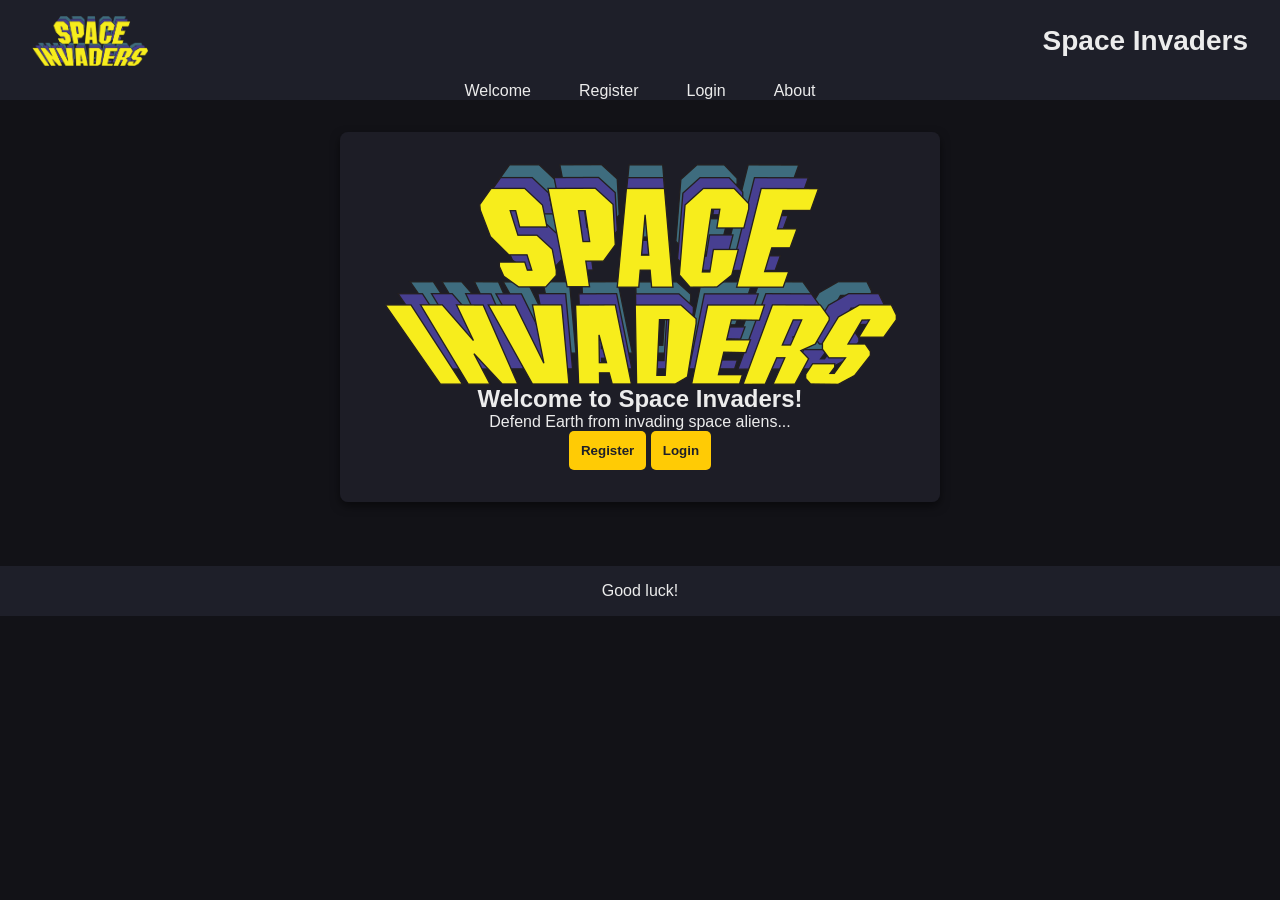
==== index.html @ 1264e8de "version 1.0" ====
<!DOCTYPE html>
<html lang="he">
<head>
  <meta charset="UTF-8">
  <meta name="viewport" content="width=device-width, initial-scale=1">
  <title>Space Invaders Game</title>
  <link rel="stylesheet" href="styles.css">
  <script src="main.js" defer></script>
  <script src="game.js" defer></script>
</head>
<body>
  <header>
    <div class="header-content">
      <img src="si_logo.png" alt="Space Invaders Logo" class="header-logo">
      <h1>Space Invaders</h1>
    </div>
  </header>

  <audio id="playerHitSound" src="player_hit.wav"></audio>
  <audio id="targetHitSound" src="target_hit.wav"></audio>
  <audio id="cannonFireSound" src="cannon_fire.wav"></audio>
  <audio id="bgMusic" preload="auto" loop>
    <source src="spaceinvaders1.mpeg" type="audio/mpeg">
    Your browser does not support the audio element.
  </audio>
  <nav>
    <ul>
      <li id="navWelcome"><a href="#" data-target="welcome">Welcome</a></li>
      <li id="navRegister"><a href="#" data-target="register">Register</a></li>
      <li id="navLogin"><a href="#" data-target="login">Login</a></li>
      <li id="configNav" style="display:none"><a href="#" data-target="config">Config</a></li>
      <li id="navLogout" style="display:none"><a href="#" id="logoutBtn">Logout</a></li>
      <li id="navAbout"><a href="#" data-target="about">About</a></li>
    </ul>
  </nav>

  <main>
    <section id="welcome" class="screen active">
      <img src="si_logo.png" alt="Space Invaders Logo" class="welcome-logo">
      <h2>Welcome to Space Invaders!</h2>
      <p>Defend Earth from invading space aliens...</p>
      <div class="welcome-buttons">
        <button id="btnToRegister">Register</button>
        <button id="btnToLogin">Login</button>
      </div>
    </section>

    <section id="register" class="screen">
      <h2>Register</h2>
      <form id="registerForm">
        <input type="text" id="regUsername" placeholder="Username" required>
        <input type="password" id="regPassword" placeholder="Password" required>
        <input type="password" id="regConfirm"  placeholder="Confirm Password" required>
        <input type="text"     id="firstName"   placeholder="First Name" required>
        <input type="text"     id="lastName"    placeholder="Last Name" required>
        <input type="email"    id="email"       placeholder="Email" required>
        <input type="date"     id="birthdate"   required>
        <button type="submit">Submit</button>
      </form>
      <div id="registerError" class="error"></div>
    </section>

    <section id="login" class="screen">
      <h2>Login</h2>
      <form id="loginForm">
        <input type="text"     id="loginUsername" placeholder="Username" required>
        <input type="password" id="loginPassword" placeholder="Password" required>
        <button type="submit">Login</button>
      </form>
      <div id="loginError" class="error"></div>
    </section>

    <section id="about" class="screen">
      <h2>About Space Invaders</h2>
      <p>Battle against relentless waves of cosmic aliens in this arcade-style shooter! <br>Features include:</p>
      <ul>
        <li>Dynamic enemy patterns</li>
        <li>Upgradable weapons</li>
        <li>Score tracking</li>
        <li>Progressive difficulty</li>
      </ul>
      <p>Developed for BGU Web Development Course using modern web technologies:</p>
      <p>HTML5 + CSS + JavaScript + Canvas</p>
    </section>

    <section id="config" class="screen">
      <h2>Configuration</h2>
      <form id="configForm">
        <label>Select Fire Key:
          <select id="fireKey">
            <option value=" ">Space</option>
            <option value="A">A</option>
            <option value="S">S</option>
            <option value="D">D</option>
            <option value="F">F</option>
          </select>
        </label>
        <label>Game Time (minutes):
          <input type="number" id="gameTime" value="2" min="2">
        </label>
        <label>Ship Color:
          <input type="color" id="shipColor" value="#00ff00">
        </label>
        <button type="submit">Start Game</button>
      </form>
      <div class="music-controls">
        <button id="musicToggle">Toggle Music</button>
        <input type="range" id="musicVolume" min="0" max="1" step="0.1" value="0.3">
      </div>
    </section>

    <section id="game" class="screen">
      <canvas id="gameCanvas" width="800" height="600"></canvas>
      <div id="hud">
        <span id="score">Score: 0</span>
        <span id="lives">Lives: 3</span>
        <span id="timer">Time: 120</span>
        <button id="newGameButton">New Game</button>
      </div>
      <div id="highscores" class="hidden"></div>
    </section>
  </main>

  <footer>
    <p>Good luck!</p>
  </footer>
</body>
</html>
---- styles.css ----
:root {
  --primary:   #1e1f29;
  --secondary: #ffcb05;
  --accent:    #4fc3f7;
  --bg:        #121217;
  --text:      #ececec;
}

/* Reset & Base */
*,
*::before,
*::after {
  box-sizing: border-box;
  margin: 0;
  padding: 0;
}
html, body {
  height: 100%;
  background: var(--bg);
  color: var(--text);
  font-family: 'Roboto', sans-serif;
}

/* Header */
header {
  background: var(--primary);
  padding: 1rem 2rem;
}

.header-content {
  display: flex;
  justify-content: space-between;
  align-items: center;
  direction: ltr; /* <-- VERY IMPORTANT */
}

header h1 {
  font-size: 1.75rem;
  margin: 0;
}

header img.header-logo {
  height: 50px; /* or your preferred size */
  width: auto;
}

/* Nav */
nav { background: var(--primary); }
nav ul {
  display: flex;
  justify-content: center;
  list-style: none;
}
nav li + li { margin-left: 1rem; }
nav a {
  color: var(--text);
  text-decoration: none;
  padding: 0.5rem 1rem;
  transition: background 0.2s;
}
nav a:hover { background: var(--accent); border-radius: 4px; }

/* Screens */
main {
  padding: 2rem;
  display: flex;
  justify-content: center;
  align-items: center;
}
.screen {
  display: none;
  flex-direction: column;
  align-items: center;
  background: rgba(30,31,41,0.9);
  padding: 2rem;
  border-radius: 8px;
  max-width: 600px;
  width: 100%;
  box-shadow: 0 4px 10px rgba(0,0,0,0.5);
}
.screen.active { display: flex; }

/* Forms */
form {
  display: flex;
  flex-direction: column;
  gap: 1rem;
  width: 100%;
}
form input, form select {
  padding: 0.5rem;
  border: 1px solid #333;
  border-radius: 5px;
  background: #1e1f29;
  color: var(--text);
  font-size: 1rem;
}
.error { color: #f44336; font-size: 0.9rem; }

/* Buttons */
button, input[type="submit"] {
  background: var(--secondary);
  color: var(--primary);
  padding: 0.75rem;
  border: none;
  border-radius: 5px;
  font-weight: bold;
  cursor: pointer;
  transition: background 0.2s;
}
button:hover { background: #ffd700; }

/* Canvas & HUD */
#gameCanvas {
  border: 2px solid var(--secondary);
  background: black;
  margin-bottom: 1rem;
}
#hud {
  display: flex;
  justify-content: space-around;
  align-items: center;
  width: 100%;
  margin-bottom: 1rem;
}

/* Highscores Overlay */
.hidden {
  display: none !important;
}
#highscores {
  position: fixed;
  top: 0; left: 0; right: 0; bottom: 0;
  background: rgba(0,0,0,0.6);
  display: flex;
  align-items: center;
  justify-content: center;
  z-index: 1000;
}
.hs-modal {
  background: #222;
  color: var(--text);
  padding: 1.5rem;
  border: 2px solid var(--accent);
  border-radius: 8px;
  width: 300px;
  position: relative;
  text-align: center;
}
.hs-modal h3 { margin-top: 0; }
.hs-modal ol {
  text-align: left;
  margin: 1rem 0;
  padding-left: 1.2rem;
}
.hs-modal button {
  margin: 0.5rem 0.25rem;
}
.hs-modal #closeHS {
  position: absolute;
  top: 0.5rem;
  right: 0.5rem;
  background: transparent;
  color: var(--text);
  font-size: 1.2rem;
  border: none;
  cursor: pointer;
}

/* Footer */
footer {
  background: var(--primary);
  text-align: center;
  padding: 1rem;
  margin-top: 2rem;
}

#musicToggle.disabled {
  opacity: 0.6;
  background-color: #555;
}

#musicToggle.disabled:hover {
  background-color: #555;
}
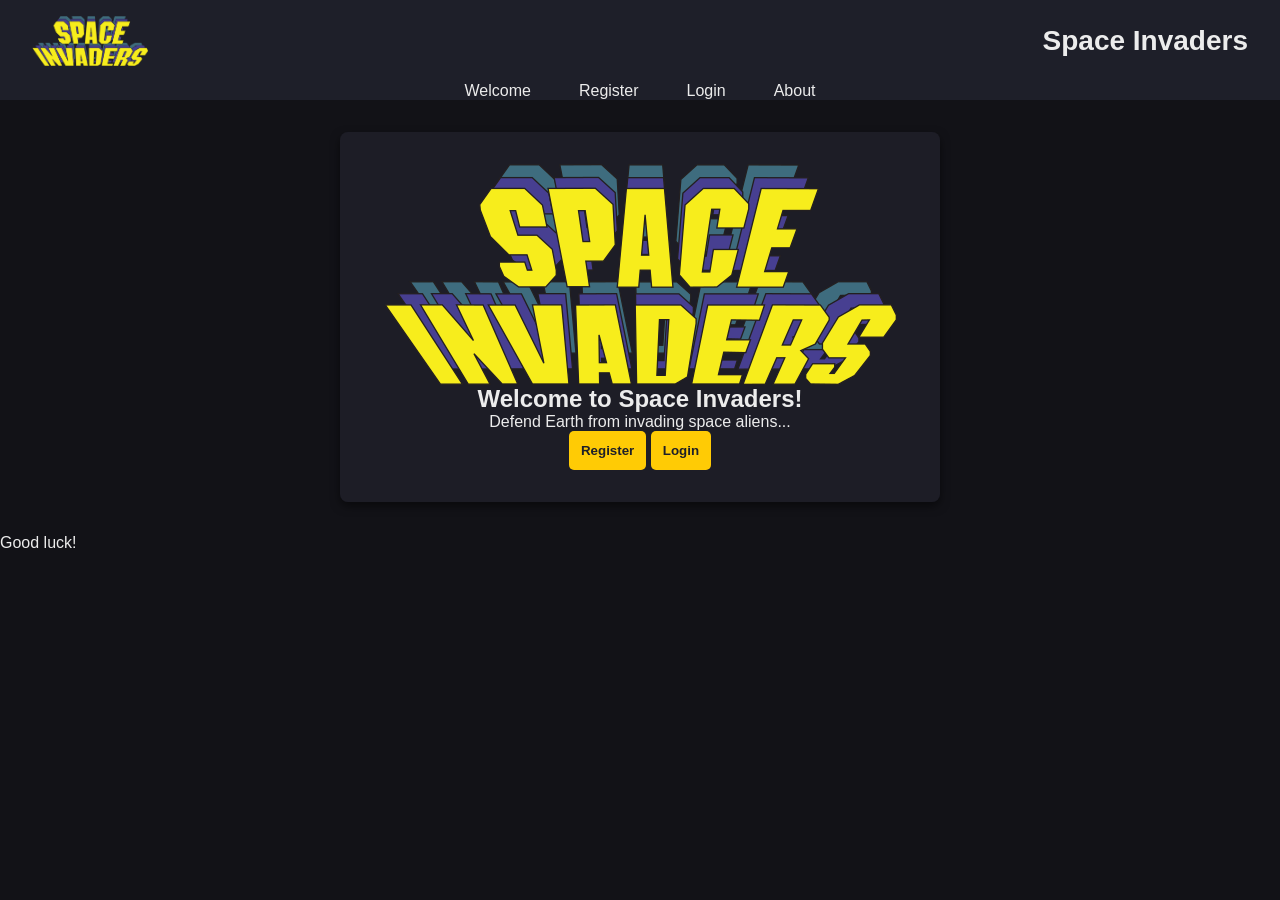
==== commit eca97ef8: "Co-authored-by: Shachaf Har Tsvi <hartsvis@post.bgu.ac.il>" ====
--- a/index.html
+++ b/index.html
@@ -1,28 +1,33 @@
 <!DOCTYPE html>
 <html lang="he">
 <head>
-  <meta charset="UTF-8">
-  <meta name="viewport" content="width=device-width, initial-scale=1">
+  <meta charset="UTF-8" />
+  <meta name="viewport" content="width=device-width, initial-scale=1" />
   <title>Space Invaders Game</title>
-  <link rel="stylesheet" href="styles.css">
+
+  <link rel="stylesheet" href="styles.css" />
   <script src="main.js" defer></script>
   <script src="game.js" defer></script>
 </head>
+
 <body>
+  <!-- ===== Header ===== -->
   <header>
     <div class="header-content">
-      <img src="si_logo.png" alt="Space Invaders Logo" class="header-logo">
+      <img src="si_logo.png" alt="Space Invaders Logo" class="header-logo" />
       <h1>Space Invaders</h1>
     </div>
   </header>
 
-  <audio id="playerHitSound" src="player_hit.wav"></audio>
-  <audio id="targetHitSound" src="target_hit.wav"></audio>
+  <!-- ===== Audio ===== -->
+  <audio id="playerHitSound"  src="player_hit.wav"></audio>
+  <audio id="targetHitSound"  src="target_hit.wav"></audio>
   <audio id="cannonFireSound" src="cannon_fire.wav"></audio>
   <audio id="bgMusic" preload="auto" loop>
-    <source src="spaceinvaders1.mpeg" type="audio/mpeg">
-    Your browser does not support the audio element.
+    <source src="spaceinvaders1.mpeg" type="audio/mpeg" />
   </audio>
+
+  <!-- ===== Nav ===== -->
   <nav>
     <ul>
       <li id="navWelcome"><a href="#" data-target="welcome">Welcome</a></li>
@@ -30,13 +35,15 @@
       <li id="navLogin"><a href="#" data-target="login">Login</a></li>
       <li id="configNav" style="display:none"><a href="#" data-target="config">Config</a></li>
       <li id="navLogout" style="display:none"><a href="#" id="logoutBtn">Logout</a></li>
-      <li id="navAbout"><a href="#" data-target="about">About</a></li>
+      <li id="navAbout"><a href="#" id="openAbout">About</a></li>
     </ul>
   </nav>
 
+  <!-- ===== Main screens ===== -->
   <main>
+    <!-- Welcome -->
     <section id="welcome" class="screen active">
-      <img src="si_logo.png" alt="Space Invaders Logo" class="welcome-logo">
+      <img src="si_logo.png" class="welcome-logo" />
       <h2>Welcome to Space Invaders!</h2>
       <p>Defend Earth from invading space aliens...</p>
       <div class="welcome-buttons">
@@ -45,70 +52,56 @@
       </div>
     </section>
 
+    <!-- Register -->
     <section id="register" class="screen">
       <h2>Register</h2>
       <form id="registerForm">
-        <input type="text" id="regUsername" placeholder="Username" required>
-        <input type="password" id="regPassword" placeholder="Password" required>
-        <input type="password" id="regConfirm"  placeholder="Confirm Password" required>
-        <input type="text"     id="firstName"   placeholder="First Name" required>
-        <input type="text"     id="lastName"    placeholder="Last Name" required>
-        <input type="email"    id="email"       placeholder="Email" required>
-        <input type="date"     id="birthdate"   required>
+        <input id="regUsername" placeholder="Username" required />
+        <input type="password" id="regPassword" placeholder="Password" required />
+        <input type="password" id="regConfirm"  placeholder="Confirm Password" required />
+        <input id="firstName" placeholder="First Name" required />
+        <input id="lastName"  placeholder="Last Name" required />
+        <input type="email" id="email" placeholder="Email" required />
+        <input type="date" id="birthdate" required />
         <button type="submit">Submit</button>
       </form>
       <div id="registerError" class="error"></div>
     </section>
 
+    <!-- Login -->
     <section id="login" class="screen">
       <h2>Login</h2>
       <form id="loginForm">
-        <input type="text"     id="loginUsername" placeholder="Username" required>
-        <input type="password" id="loginPassword" placeholder="Password" required>
+        <input id="loginUsername" placeholder="Username" required />
+        <input type="password" id="loginPassword" placeholder="Password" required />
         <button type="submit">Login</button>
       </form>
       <div id="loginError" class="error"></div>
     </section>
 
-    <section id="about" class="screen">
-      <h2>About Space Invaders</h2>
-      <p>Battle against relentless waves of cosmic aliens in this arcade-style shooter! <br>Features include:</p>
-      <ul>
-        <li>Dynamic enemy patterns</li>
-        <li>Upgradable weapons</li>
-        <li>Score tracking</li>
-        <li>Progressive difficulty</li>
-      </ul>
-      <p>Developed for BGU Web Development Course using modern web technologies:</p>
-      <p>HTML5 + CSS + JavaScript + Canvas</p>
-    </section>
-
+    <!-- Config -->
     <section id="config" class="screen">
       <h2>Configuration</h2>
       <form id="configForm">
-        <label>Select Fire Key:
-          <select id="fireKey">
-            <option value=" ">Space</option>
-            <option value="A">A</option>
-            <option value="S">S</option>
-            <option value="D">D</option>
-            <option value="F">F</option>
-          </select>
+        <label>Fire Key:
+          <button id="fireKeyBtn" type="button">Space</button>
         </label>
-        <label>Game Time (minutes):
-          <input type="number" id="gameTime" value="2" min="2">
+        <label>Game Time (min):
+          <input id="gameTime" type="number" value="2" min="2" />
         </label>
         <label>Ship Color:
-          <input type="color" id="shipColor" value="#00ff00">
+          <input id="shipColor" type="color" value="#00ff00" />
         </label>
         <button type="submit">Start Game</button>
       </form>
+
       <div class="music-controls">
-        <button id="musicToggle">Toggle Music</button>
-        <input type="range" id="musicVolume" min="0" max="1" step="0.1" value="0.3">
+        <button id="musicToggle">Music: ON</button>
+        <input id="musicVolume" type="range" min="0" max="1" step="0.1" value="0.3" />
       </div>
     </section>
 
+    <!-- Game -->
     <section id="game" class="screen">
       <canvas id="gameCanvas" width="800" height="600"></canvas>
       <div id="hud">
@@ -121,8 +114,23 @@
     </section>
   </main>
 
-  <footer>
-    <p>Good luck!</p>
-  </footer>
+  <!-- ===== About – modal dialog ===== -->
+  <div id="aboutModal" class="modal hidden" role="dialog" aria-modal="true">
+    <div class="modal-content">
+      <button id="aboutClose" class="close-btn" aria-label="Close">✕</button>
+      <h2>About This Project</h2>
+      <p><strong>Submitted by:</strong> Shahar Navian &amp; Shachaf Har Tsvi </p>
+      <p><strong>Template used:</strong> We didn't use</p>
+      <p><strong>jQuery plugins:</strong> we didn't used</p>
+      <p><strong>Main challenges:</strong></p>
+      <ul>
+        <li>Synchronising custom UI with canvas game loop</li>
+        <li>Managing audio volumes &amp; user preferences</li>
+        <li>Diagonal-bullet maths &amp; collision tuning</li>
+      </ul>
+    </div>
+  </div>
+
+  <footer><p>Good luck!</p></footer>
 </body>
 </html>
--- a/styles.css
+++ b/styles.css
@@ -7,179 +7,105 @@
 }
 
 /* Reset & Base */
-*,
-*::before,
-*::after {
-  box-sizing: border-box;
-  margin: 0;
-  padding: 0;
-}
-html, body {
-  height: 100%;
-  background: var(--bg);
-  color: var(--text);
-  font-family: 'Roboto', sans-serif;
-}
+*, *::before, *::after { box-sizing: border-box; margin: 0; padding: 0; }
+html, body { height: 100%; background: var(--bg); color: var(--text); font-family: 'Roboto', sans-serif; }
 
 /* Header */
-header {
-  background: var(--primary);
-  padding: 1rem 2rem;
-}
-
-.header-content {
-  display: flex;
-  justify-content: space-between;
-  align-items: center;
-  direction: ltr; /* <-- VERY IMPORTANT */
-}
-
-header h1 {
-  font-size: 1.75rem;
-  margin: 0;
-}
-
-header img.header-logo {
-  height: 50px; /* or your preferred size */
-  width: auto;
-}
+header { background: var(--primary); padding: 1rem 2rem; }
+.header-content { display: flex; justify-content: space-between; align-items: center; direction: ltr; }
+header h1 { font-size: 1.75rem; margin: 0; }
+header img.header-logo { height: 50px; width: auto; }
 
 /* Nav */
 nav { background: var(--primary); }
-nav ul {
-  display: flex;
-  justify-content: center;
-  list-style: none;
-}
+nav ul { display: flex; justify-content: center; list-style: none; }
 nav li + li { margin-left: 1rem; }
-nav a {
-  color: var(--text);
-  text-decoration: none;
-  padding: 0.5rem 1rem;
-  transition: background 0.2s;
-}
+nav a { color: var(--text); text-decoration: none; padding: 0.5rem 1rem; transition: background 0.2s; }
 nav a:hover { background: var(--accent); border-radius: 4px; }
 
 /* Screens */
-main {
-  padding: 2rem;
-  display: flex;
-  justify-content: center;
-  align-items: center;
-}
+main { padding: 2rem; display: flex; justify-content: center; align-items: center; }
 .screen {
-  display: none;
-  flex-direction: column;
-  align-items: center;
-  background: rgba(30,31,41,0.9);
-  padding: 2rem;
-  border-radius: 8px;
-  max-width: 600px;
-  width: 100%;
-  box-shadow: 0 4px 10px rgba(0,0,0,0.5);
+  display: none; flex-direction: column; align-items: center;
+  background: rgba(30,31,41,0.9); padding: 2rem; border-radius: 8px;
+  max-width: 600px; width: 100%; box-shadow: 0 4px 10px rgba(0,0,0,0.5);
 }
 .screen.active { display: flex; }
 
 /* Forms */
-form {
-  display: flex;
-  flex-direction: column;
-  gap: 1rem;
-  width: 100%;
-}
+form { display: flex; flex-direction: column; gap: 1rem; width: 100%; }
 form input, form select {
-  padding: 0.5rem;
-  border: 1px solid #333;
-  border-radius: 5px;
-  background: #1e1f29;
-  color: var(--text);
-  font-size: 1rem;
+  padding: 0.5rem; border: 1px solid #333; border-radius: 5px;
+  background: #1e1f29; color: var(--text); font-size: 1rem;
 }
 .error { color: #f44336; font-size: 0.9rem; }
 
 /* Buttons */
 button, input[type="submit"] {
-  background: var(--secondary);
-  color: var(--primary);
-  padding: 0.75rem;
-  border: none;
-  border-radius: 5px;
-  font-weight: bold;
-  cursor: pointer;
-  transition: background 0.2s;
+  background: var(--secondary); color: var(--primary);
+  padding: 0.75rem; border: none; border-radius: 5px; font-weight: bold;
+  cursor: pointer; transition: background 0.2s;
 }
 button:hover { background: #ffd700; }
 
 /* Canvas & HUD */
-#gameCanvas {
-  border: 2px solid var(--secondary);
-  background: black;
-  margin-bottom: 1rem;
+#gameCanvas { border: 2px solid var(--secondary); background: black; margin-bottom: 1rem; }
+#hud { display: flex; justify-content: space-around; align-items: center; width: 100%; margin-bottom: 1rem; }
+
+/* Highscores overlay */
+.hidden { display: none !important; }
+#highscores {
+  position: fixed; inset: 0; background: rgba(0,0,0,0.6);
+  display: flex; align-items: center; justify-content: center; z-index: 1000;
 }
-#hud {
-  display: flex;
-  justify-content: space-around;
-  align-items: center;
-  width: 100%;
-  margin-bottom: 1rem;
+.hs-modal {
+  background: #222; color: var(--text); padding: 1.5rem; border: 2px solid var(--accent);
+  border-radius: 8px; width: 300px; position: relative; text-align: center;
+}
+.hs-modal h3 { margin-top: 0; }
+.hs-modal ol { text-align: left; margin: 1rem 0; padding-left: 1.2rem; }
+.hs-modal button { margin: 0.5rem 0.25rem; }
+.hs-modal #closeHS {
+  position: absolute; top: 0.5rem; right: 0.5rem;
+  background: transparent; color: var(--text); font-size: 1.2rem; border: none; cursor: pointer;
 }
 
-/* Highscores Overlay */
-.hidden {
-  display: none !important;
-}
-#highscores {
+#musicToggle.disabled { opacity: .6; background-color:#555; }
+#musicToggle.disabled:hover { background-color:#555; }
+
+/* ===== Modal dialog ===== */
+.modal {
   position: fixed;
-  top: 0; left: 0; right: 0; bottom: 0;
+  inset: 0;
   background: rgba(0,0,0,0.6);
   display: flex;
   align-items: center;
   justify-content: center;
-  z-index: 1000;
+  z-index: 2000;
 }
-.hs-modal {
+.modal.hidden { display: none; }
+
+.modal-content {
   background: #222;
   color: var(--text);
-  padding: 1.5rem;
+  padding: 2rem;
   border: 2px solid var(--accent);
   border-radius: 8px;
-  width: 300px;
+  width: min(90%, 400px);
+  max-height: 80vh;
+  overflow-y: auto;
   position: relative;
-  text-align: center;
+  box-shadow: 0 4px 12px rgba(0,0,0,0.7);
 }
-.hs-modal h3 { margin-top: 0; }
-.hs-modal ol {
-  text-align: left;
-  margin: 1rem 0;
-  padding-left: 1.2rem;
-}
-.hs-modal button {
-  margin: 0.5rem 0.25rem;
-}
-.hs-modal #closeHS {
+
+.close-btn {
   position: absolute;
   top: 0.5rem;
   right: 0.5rem;
   background: transparent;
   color: var(--text);
-  font-size: 1.2rem;
+  font-size: 1.3rem;
   border: none;
   cursor: pointer;
 }
-
-/* Footer */
-footer {
-  background: var(--primary);
-  text-align: center;
-  padding: 1rem;
-  margin-top: 2rem;
-}
-
-#musicToggle.disabled {
-  opacity: 0.6;
-  background-color: #555;
-}
-
-#musicToggle.disabled:hover {
-  background-color: #555;
-}
+.close-btn:hover { color: var(--accent); }
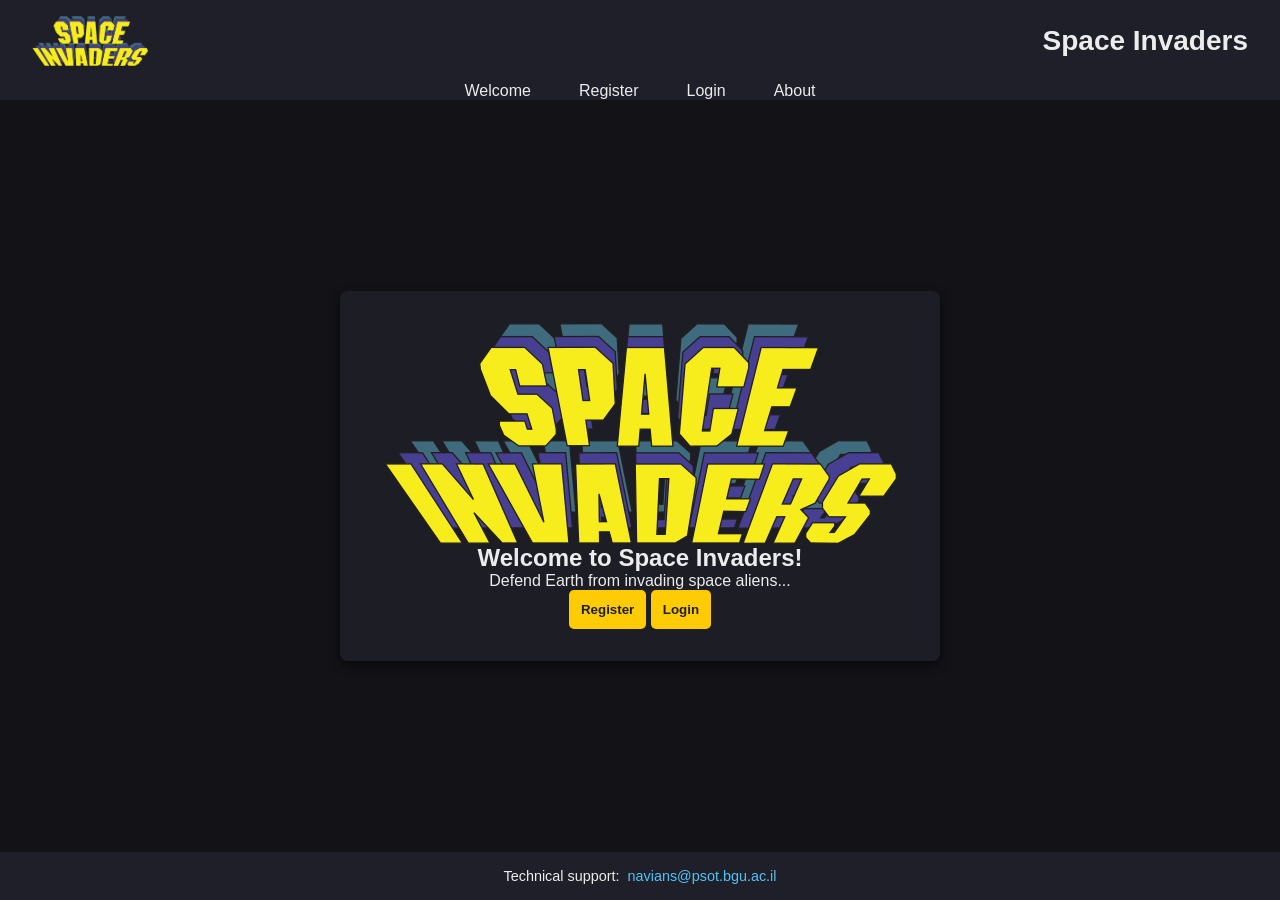
==== commit 3451f7f0: "Only the About left to do" ====
--- a/index.html
+++ b/index.html
@@ -131,6 +131,13 @@
     </div>
   </div>
 
-  <footer><p>Good luck!</p></footer>
-</body>
-</html>
+    <!-- ===== Footer ===== -->
+    <footer>
+      <p>
+        Technical support:&nbsp;
+        <a href="mailto:navians@psot.bgu.ac.il">navians@psot.bgu.ac.il</a>
+      </p>
+    </footer>
+  </body>
+  </html>
+
--- a/styles.css
+++ b/styles.css
@@ -6,74 +6,189 @@
   --text:      #ececec;
 }
 
-/* Reset & Base */
-*, *::before, *::after { box-sizing: border-box; margin: 0; padding: 0; }
-html, body { height: 100%; background: var(--bg); color: var(--text); font-family: 'Roboto', sans-serif; }
-
-/* Header */
-header { background: var(--primary); padding: 1rem 2rem; }
-.header-content { display: flex; justify-content: space-between; align-items: center; direction: ltr; }
-header h1 { font-size: 1.75rem; margin: 0; }
-header img.header-logo { height: 50px; width: auto; }
-
-/* Nav */
-nav { background: var(--primary); }
-nav ul { display: flex; justify-content: center; list-style: none; }
+/* ===== Reset & Base ===== */
+*,
+*::before,
+*::after {
+  box-sizing: border-box;
+  margin: 0;
+  padding: 0;
+}
+
+
+html, body {
+  height: 100%;
+}
+
+body {
+  background: var(--bg);
+  color: var(--text);
+  font-family: 'Roboto', sans-serif;
+
+  display: flex;
+  flex-direction: column; /* header | main (grow) | footer */
+}
+
+/* ===== Header ===== */
+header {
+  background: var(--primary);
+  padding: 1rem 2rem;
+}
+
+.header-content {
+  display: flex;
+  justify-content: space-between;
+  align-items: center;
+  direction: ltr; 
+}
+
+header h1 {
+  font-size: 1.75rem;
+  margin: 0;
+}
+
+header img.header-logo {
+  height: 50px;
+  width: auto;
+}
+
+/* ===== Nav ===== */
+nav {
+  background: var(--primary);
+}
+nav ul {
+  display: flex;
+  justify-content: center;
+  list-style: none;
+}
 nav li + li { margin-left: 1rem; }
-nav a { color: var(--text); text-decoration: none; padding: 0.5rem 1rem; transition: background 0.2s; }
-nav a:hover { background: var(--accent); border-radius: 4px; }
-
-/* Screens */
-main { padding: 2rem; display: flex; justify-content: center; align-items: center; }
+nav a {
+  color: var(--text);
+  text-decoration: none;
+  padding: 0.5rem 1rem;
+  transition: background 0.2s;
+}
+nav a:hover {
+  background: var(--accent);
+  border-radius: 4px;
+}
+
+/* ===== Main & Screens ===== */
+main {
+  flex: 1 0 auto;           
+  padding: 2rem;
+  display: flex;
+  justify-content: center;
+  align-items: center;
+}
+
 .screen {
-  display: none; flex-direction: column; align-items: center;
-  background: rgba(30,31,41,0.9); padding: 2rem; border-radius: 8px;
-  max-width: 600px; width: 100%; box-shadow: 0 4px 10px rgba(0,0,0,0.5);
+  display: none;
+  flex-direction: column;
+  align-items: center;
+  background: rgba(30,31,41,0.9);
+  padding: 2rem;
+  border-radius: 8px;
+  max-width: 600px;
+  width: 100%;
+  box-shadow: 0 4px 10px rgba(0,0,0,0.5);
 }
 .screen.active { display: flex; }
 
-/* Forms */
-form { display: flex; flex-direction: column; gap: 1rem; width: 100%; }
-form input, form select {
-  padding: 0.5rem; border: 1px solid #333; border-radius: 5px;
-  background: #1e1f29; color: var(--text); font-size: 1rem;
+/* ===== Forms ===== */
+form {
+  display: flex;
+  flex-direction: column;
+  gap: 1rem;
+  width: 100%;
+}
+form input,
+form select {
+  padding: 0.5rem;
+  border: 1px solid #333;
+  border-radius: 5px;
+  background: #1e1f29;
+  color: var(--text);
+  font-size: 1rem;
 }
 .error { color: #f44336; font-size: 0.9rem; }
 
-/* Buttons */
-button, input[type="submit"] {
-  background: var(--secondary); color: var(--primary);
-  padding: 0.75rem; border: none; border-radius: 5px; font-weight: bold;
-  cursor: pointer; transition: background 0.2s;
+/* ===== Buttons ===== */
+button,
+input[type="submit"] {
+  background: var(--secondary);
+  color: var(--primary);
+  padding: 0.75rem;
+  border: none;
+  border-radius: 5px;
+  font-weight: bold;
+  cursor: pointer;
+  transition: background 0.2s;
 }
 button:hover { background: #ffd700; }
 
-/* Canvas & HUD */
-#gameCanvas { border: 2px solid var(--secondary); background: black; margin-bottom: 1rem; }
-#hud { display: flex; justify-content: space-around; align-items: center; width: 100%; margin-bottom: 1rem; }
-
-/* Highscores overlay */
+/* ===== Canvas & HUD ===== */
+#gameCanvas {
+  border: 2px solid var(--secondary);
+  background: black;
+  margin-bottom: 1rem;
+}
+#hud {
+  display: flex;
+  justify-content: space-around;
+  align-items: center;
+  width: 100%;
+  margin-bottom: 1rem;
+}
+
+/* ===== Highscores Overlay ===== */
 .hidden { display: none !important; }
+
 #highscores {
-  position: fixed; inset: 0; background: rgba(0,0,0,0.6);
-  display: flex; align-items: center; justify-content: center; z-index: 1000;
+  position: fixed;
+  inset: 0;
+  background: rgba(0,0,0,0.6);
+  display: flex;
+  align-items: center;
+  justify-content: center;
+  z-index: 1000;
 }
 .hs-modal {
-  background: #222; color: var(--text); padding: 1.5rem; border: 2px solid var(--accent);
-  border-radius: 8px; width: 300px; position: relative; text-align: center;
+  background: #222;
+  color: var(--text);
+  padding: 1.5rem;
+  border: 2px solid var(--accent);
+  border-radius: 8px;
+  width: 300px;
+  position: relative;
+  text-align: center;
 }
 .hs-modal h3 { margin-top: 0; }
-.hs-modal ol { text-align: left; margin: 1rem 0; padding-left: 1.2rem; }
+.hs-modal ol {
+  text-align: left;
+  margin: 1rem 0;
+  padding-left: 1.2rem;
+}
 .hs-modal button { margin: 0.5rem 0.25rem; }
 .hs-modal #closeHS {
-  position: absolute; top: 0.5rem; right: 0.5rem;
-  background: transparent; color: var(--text); font-size: 1.2rem; border: none; cursor: pointer;
-}
-
-#musicToggle.disabled { opacity: .6; background-color:#555; }
-#musicToggle.disabled:hover { background-color:#555; }
-
-/* ===== Modal dialog ===== */
+  position: absolute;
+  top: 0.5rem;
+  right: 0.5rem;
+  background: transparent;
+  color: var(--text);
+  font-size: 1.2rem;
+  border: none;
+  cursor: pointer;
+}
+
+/* ===== Music controls ===== */
+#musicToggle.disabled {
+  opacity: 0.6;
+  background-color: #555;
+}
+#musicToggle.disabled:hover { background-color: #555; }
+
+/* ===== Modal dialog (About) ===== */
 .modal {
   position: fixed;
   inset: 0;
@@ -108,4 +223,19 @@
   border: none;
   cursor: pointer;
 }
-.close-btn:hover { color: var(--accent); }+.close-btn:hover { color: var(--accent); }
+
+/* ===== Footer ===== */
+footer {
+  flex-shrink: 0;
+  background: var(--primary);
+  text-align: center;
+  padding: 1rem;
+  font-size: 0.9rem;
+}
+
+footer a {
+  color: var(--accent);
+  text-decoration: none;
+}
+footer a:hover { text-decoration: underline; }
